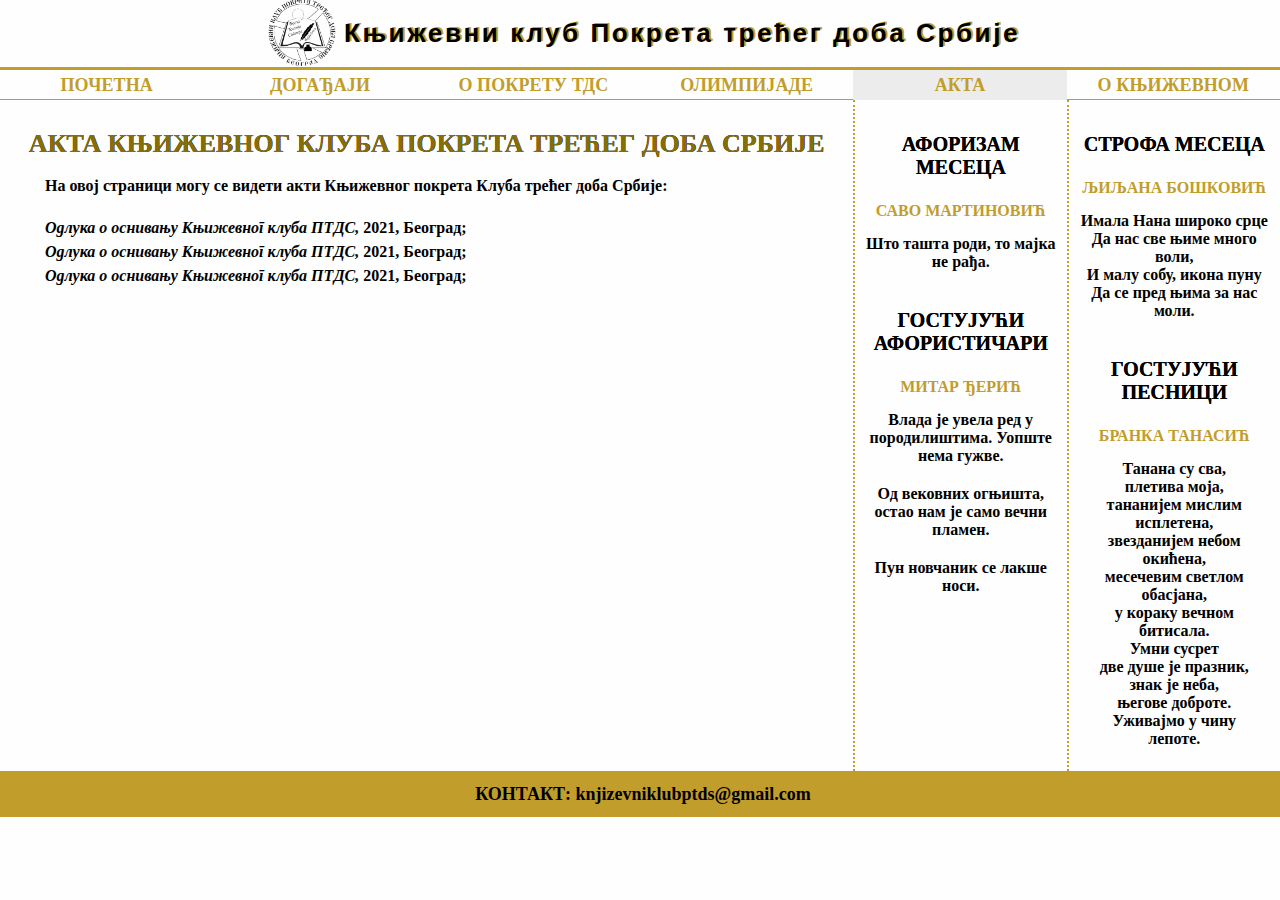
==== akta.html @ 497e3a31 "." ====
<!DOCTYPE html>
<html lang="sr-RS">
  <head>
    <meta charset="UTF-8">
    <meta name="viewport" content="width=device-width, initial-scale=1.0">
    <meta name="description" content="Књижевни клуб Покрета трећег доба Србије - интернет презентација">
    <meta property="og:image" itemprop="image" content="img/logo.png">
    <title>Књижевни клуб Покрета трећег доба Србије</title>
    <link rel="stylesheet" type="text/css" href="css/styles.css">
    <link rel="icon" href="img/logo.png">
  </head>
  <body>
  	<header>
      <a href="index.html" class="header-logo"><img src="img/logo.png" alt="Књижевни клуб Покрета трећег доба Србије" height="70"></a>
      <p>Књижевни клуб Покрета трећег доба Србије</p>
  	</header>
    <nav>
      <ul class="navbar">
        <li><a href="index.html">ПОЧЕТНА</a></li>
        <li><a href="dogadjaji.html">ДОГАЂАЈИ</a></li>
        <li><a href="o_pokretu.html">О ПОКРЕТУ ТДС</a></li>
        <li><a href="olimpijade.html">ОЛИМПИЈАДЕ</a></li>
        <li><a href="akta.html" style="background-color: #ececec; color: #C19D2B; font-size: 18px; height: 33px; box-sizing: border-box;">АКТА</a></li>
        <li><a href="o_kklubu.html">О КЊИЖЕВНОМ КЛУБУ</a></li>
      </ul>
    </nav>
    <main>
      <section>
          <h1>АКТА КЊИЖЕВНОГ КЛУБА ПОКРЕТА ТРЕЋЕГ ДОБА СРБИЈЕ</h1>   
          <p>На овој страници могу се видети акти Књижевног покрета Клуба трећег доба Србије:</p>
          <ul class="nabrajanja">
            <li><i>Одлука о оснивању Књижевног клуба ПТДС, <a href=""></a></i>2021, Београд;</li>
            <li><i>Одлука о оснивању Књижевног клуба ПТДС, <a href=""></a></i>2021, Београд;</li>
            <li><i>Одлука о оснивању Књижевног клуба ПТДС, <a href=""></a></i>2021, Београд;</li>
          </ul>
      </section>
      <aside>
        <br><h2>АФОРИЗАМ МЕСЕЦА</h2><br>
          <a id="aforisticar"></a>
          <p id="af_meseca"></p>
        <br>
        <h2>ГОСТУЈУЋИ АФОРИСТИЧАРИ</h2><br>
          <a id="ime_gosta1"></a>
          <p id="aforizam_gosta1"></p>
          <p id="aforizam_gosta2"></p>
          <p id="aforizam_gosta3"></p><br>
       </aside>        
       <aside>
        <br><h2>СТРОФА МЕСЕЦА</h2><br>
          <a id="pesnik"></a>
          <p id="st_meseca"></p>
        <br>
        <h2>ГОСТУЈУЋИ ПЕСНИЦИ</h2><br>
          <a id="ime_gosta"></a>
          <p id="pesma_gosta"></p><br>
       </aside>    
    </main>
    <footer>
      <p>КОНТАКТ: <a class="linkovi" href="mailto: knjizevniklubptds@gmail.com">knjizevniklubptds@gmail.com</a></p>
    </footer>
    <script src="js/app.js"></script>
  </body>
</html>
---- css/styles.css ----
html {
    width: 100%;
    height: 100%;
    margin: 0px;
    padding: 0px;
    overflow-x: hidden; 
}

body {
  background-color: #fefefe;
  font-family: "Times New Roman", Times, serif;
  width: 100%;
  margin: 0;
}

header {
  height: 70px;
  width: 100%;
  margin: 0px;
  display: flex;
  justify-content: center;
  align-items: center;
  border-bottom: 3px solid #C19D2B;
  box-sizing: border-box;
}

header p {
  padding: 2px 0;
  font-size: 16px;
  font-weight: 900;
  letter-spacing: .1em;
  color: black;
  text-shadow: 1px -.5px #C19D2B;
  font-family: "Open Sans", Arial, sans-serif;
}

.header-logo {
  margin: 7px;
  float: left;
}

ul {
  list-style-type: none;
}  

nav {
  height: 180px;
  width: 100%;
}

nav ul {
  margin: 0;
  padding: 0;
  overflow: hidden;
  background-color: #fefefe;
  height: 180px;
  display: flex;
  flex-direction: column;
}

nav ul li {
  width: 100%;
  height: 30px;
  border-bottom: 1px solid #C19D2B;
  box-sizing: border-box;
}

nav li a {
 display: block;
 color: #C19D2B;
 text-align: center;
 padding: 5px 0;
 text-decoration: none;
 font-size: 18px;
 font-weight: 900;
 letter-spacing: .1px;
 margin: 0;
 box-sizing: border-box;
}

nav a:hover {
  background-color: #000000;
  color: #C19D2B;
  font-size: 16px;
  height: 100%;
}

a {
  color: #C19D2B;
  text-decoration: none;
  padding: 0;
}

a:hover {
  color: black;
}

main {
  width: 100%;
  display: flex;
  flex-direction: column;
}

section {
  text-align: justify;
  text-indent: 1.5em;
  line-height: 1.5em;
  font-weight: 700;
  color: black;
  padding: 30px 20px 10px 20px;
  border-bottom: 2px dotted #C19D2B;
  box-sizing: border-box;
}

section > * {
  padding: 1px;
}

section h1, h2 {
  text-align: center;
  color: #876D07;
  text-shadow: .2px -.2px .2px #000000;
  margin: .5px;
  font-size: 26px;
  text-indent: 0;
}

section h2 {
  font-size: 22px;
}

article {
  text-align: center;
}

article a {
  line-height: 2.2em;
}

.zk_slika {
  float: left;
  margin-left: 5px;
  margin-right: 10px;
  width: 250px;
  height: auto;
}

.azbuka, .knjige, footer {
  display: flex;
  flex-wrap: wrap;
  line-height: normal;
  justify-content: center;
}

.azbuka {
  font-size: 26px;
}

.naslovne_str {
  padding: 2px;
  float: left;
  height: 400px;
}

.nazivi_ap, .ap {
  text-indent: 0px;
}

.ap {
  font-size: 20px;
  line-height: 1.5em;
}

#afOblasti > * {
  line-height: 2em;
}

.iframe {
  overflow: hidden;
  /* 16:9 aspect ratio */
  padding-top: 56.25%;
  position: relative;
}

.iframe iframe {
  height: 100%;
  left: 0;
  position: absolute;
  top: 0;
  width: 100%;
}



aside {
  text-align: center;
  background-color: #fefefe;
  display: block;
}

aside > * {
  padding: 5px;
  padding-top: 15px;
  margin: 0;
  font-weight: 900;
  max-width: 100%;
}

aside h2 {
  color: black;
  font-size: 20px;
}

h3 {
  color: #C19D2B;
  font-size: 16px;
}

#slika_gosta {
  width: 90%;
}

footer {
  width: 100%;
  background-color: #C19D2B;
  clear: both;
  position: relative;
  padding: 3px;
  font-size: 18px;
  text-align: center;
}

footer p {
  margin: 0px;
  font-weight: bold;
}

#potpis {
  height: 80px;
}

.linkovi {
  color: black;
  text-decoration: none;
}

.linkovi:hover {
  color: white;
}

#prica > p {
  margin-top: 3px;
  margin-bottom: 0;
}

@media screen and (min-width: 450px) {
  header p {
    font-size: 14px;
  }

  footer {
    height: 30px;
    flex-direction: column;
  }
  
  #potpis {
    height: 100%;
    position: absolute;
    right: 10px;
    top: 0;
  }
  
  .azbuka {
    font-size: 30px;
  }
}

@media screen and (min-width: 600px) {
  header p {
    font-size: 20px;
    text-shadow: 2px -1px #C19D2B;
  }

  nav li a {
    font-size: 14px;
  }

  .zk_slika {
    width: 300px;
  }

  .azbuka {
    font-size: 40px;
  }

  footer {
    height: 40px;
  }
}


@media screen and (min-width: 800px) {
  header p {
    font-size: 26px;
  }
  nav {
    height: 30px;
  }
  nav ul {
    flex-direction: row;
    height: 30px;
  }
  nav li {
    width: 25%;
  }
  nav li a {
    font-size: 18px;
  }

  main {
    flex-direction: row;
    bottom: 100px;
    top: 100px;
    grid-auto-rows: 1fr;
    min-height: 600px;
    height: 100%;
  }
  section {
    position: inherit;
    width: 80%;
    border: none;
  }

  aside {
    width: 20%;
    right: 0;
    z-index: 0;
    border-left: 2px dotted #C19D2B;
  }

  .zk_slika {
    width: 350px;
  }

  .azbuka {
    font-size: 50px;
  }
}
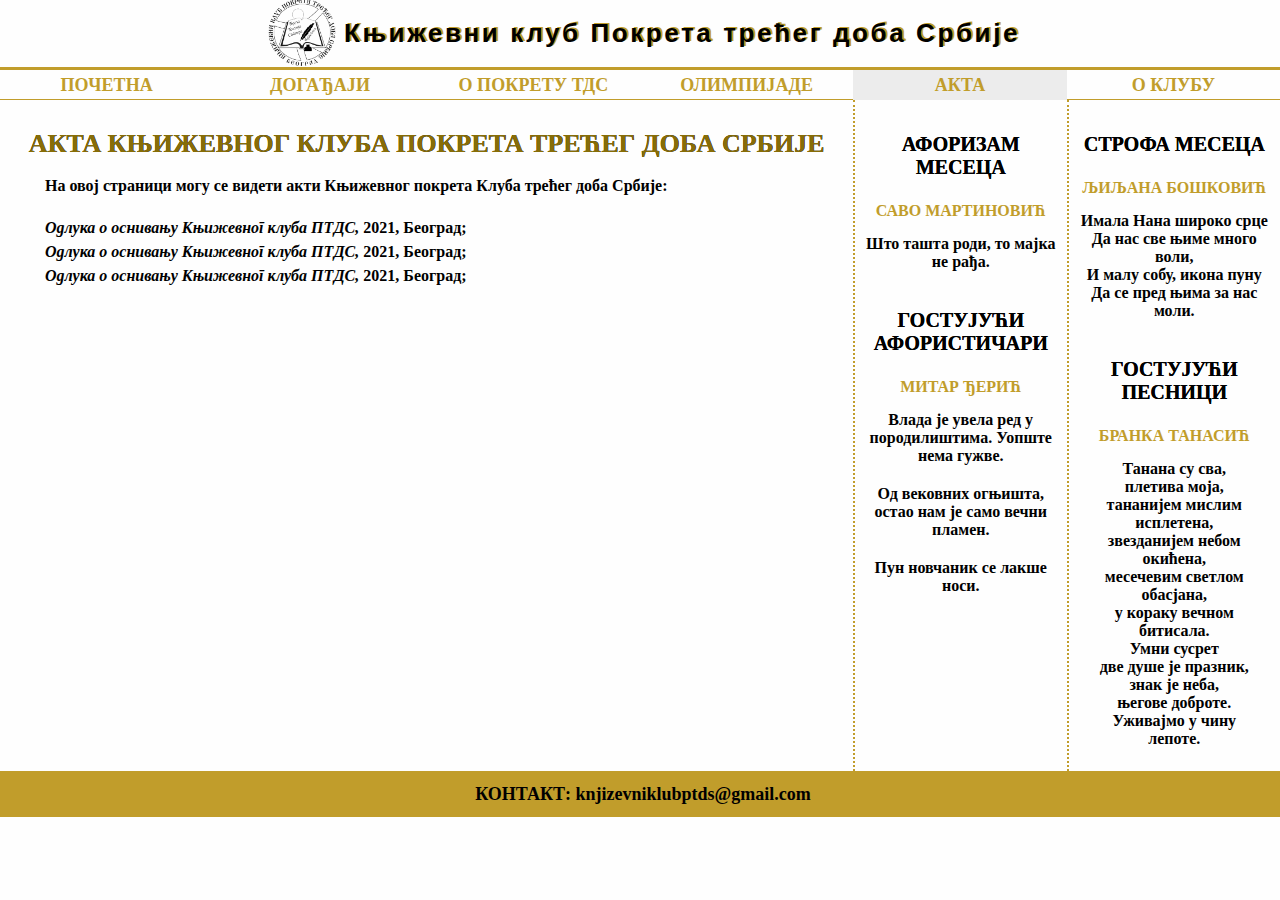
==== commit d082522d: "." ====
--- a/akta.html
+++ b/akta.html
@@ -21,7 +21,7 @@
         <li><a href="o_pokretu.html">О ПОКРЕТУ ТДС</a></li>
         <li><a href="olimpijade.html">ОЛИМПИЈАДЕ</a></li>
         <li><a href="akta.html" style="background-color: #ececec; color: #C19D2B; font-size: 18px; height: 33px; box-sizing: border-box;">АКТА</a></li>
-        <li><a href="o_kklubu.html">О КЊИЖЕВНОМ КЛУБУ</a></li>
+        <li><a href="o_klubu.html">О КЛУБУ</a></li>
       </ul>
     </nav>
     <main>
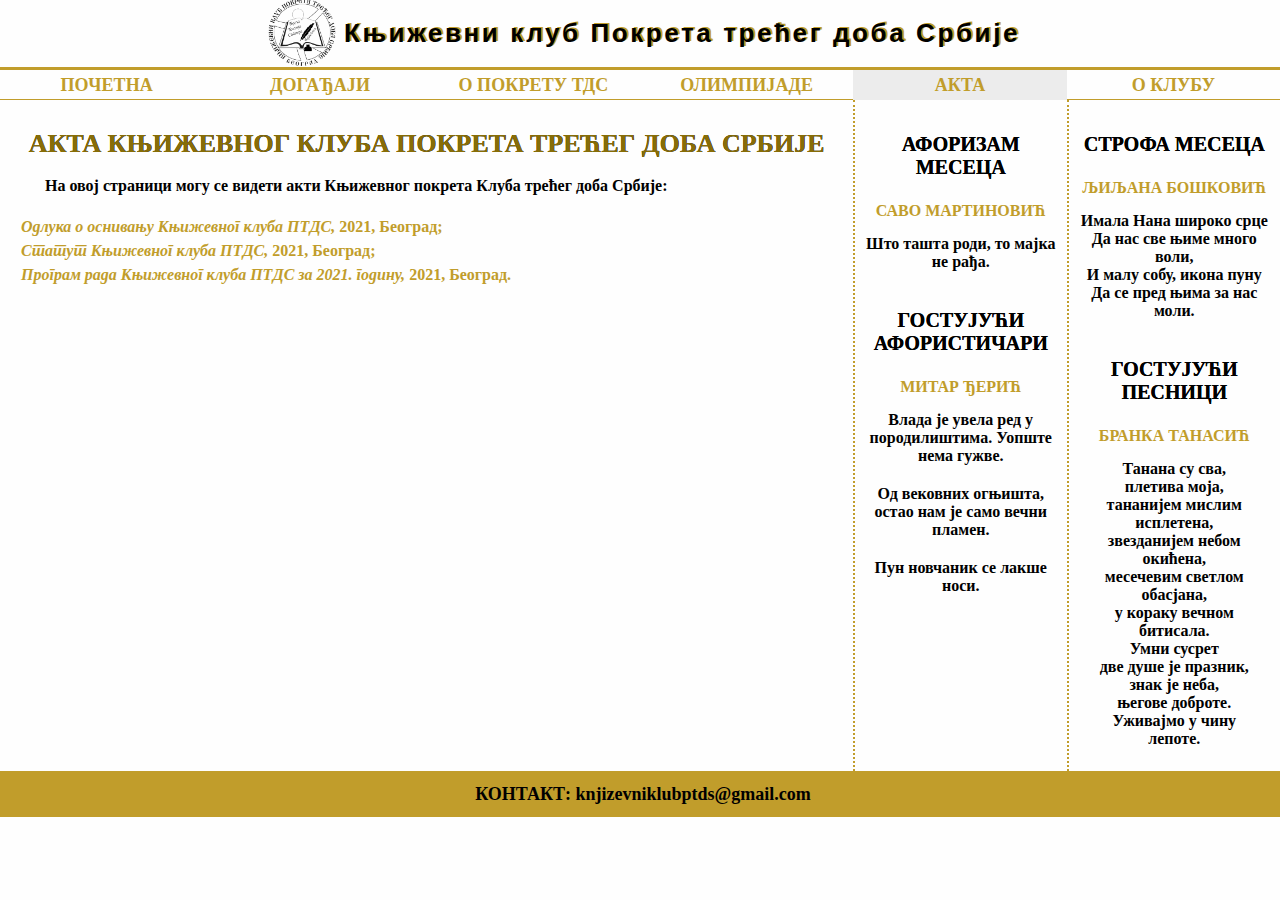
==== commit 2edb7b47: "." ====
--- a/akta.html
+++ b/akta.html
@@ -28,10 +28,9 @@
       <section>
           <h1>АКТА КЊИЖЕВНОГ КЛУБА ПОКРЕТА ТРЕЋЕГ ДОБА СРБИЈЕ</h1>   
           <p>На овој страници могу се видети акти Књижевног покрета Клуба трећег доба Србије:</p>
-          <ul class="nabrajanja">
-            <li><i>Одлука о оснивању Књижевног клуба ПТДС, <a href=""></a></i>2021, Београд;</li>
-            <li><i>Одлука о оснивању Књижевног клуба ПТДС, <a href=""></a></i>2021, Београд;</li>
-            <li><i>Одлука о оснивању Књижевног клуба ПТДС, <a href=""></a></i>2021, Београд;</li>
+            <a href=""><i>Одлука о оснивању Књижевног клуба ПТДС, </i>2021, Београд;</a><br>
+            <a href="https://drive.google.com/file/d/1bRSOyowQ_RizcUnZxwzco4PbuNx1LWVm/view?usp=sharing" target="_blank"><i>Статут Књижевног клуба ПТДС, </i>2021, Београд;</a><br>
+            <a href="https://drive.google.com/file/d/1iwBrDUInqqQ3Gz5sSQXf7zFiQQHQziPB/view?usp=sharing"><i>Програм рада Књижевног клуба ПТДС за 2021. годину, </i>2021, Београд.</a>
           </ul>
       </section>
       <aside>
--- a/css/styles.css
+++ b/css/styles.css
@@ -42,6 +42,10 @@
 ul {
   list-style-type: none;
 }  
+
+ul.nabrajanja {
+  list-style-position: outside;
+}
 
 nav {
   height: 180px;
@@ -216,10 +220,6 @@
   font-size: 16px;
 }
 
-#slika_gosta {
-  width: 90%;
-}
-
 footer {
   width: 100%;
   background-color: #C19D2B;
